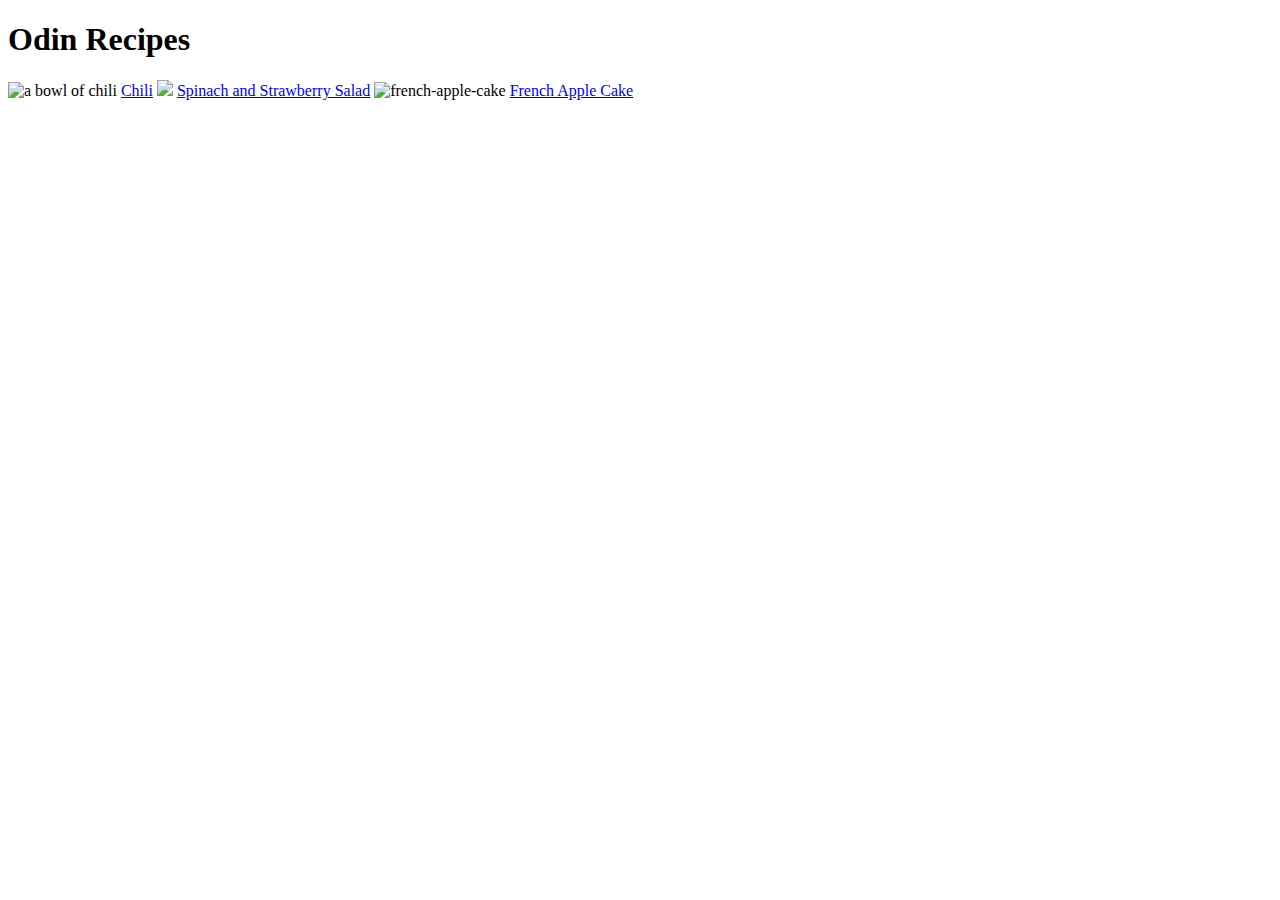
==== index.html @ e489f5aa "add chili.html" ====
<!DOCTYPE html>
<html lang="en">
<head>
    <meta charset="UTF-8">
    <meta name="viewport" content="width=device-width, initial-scale=1.0">
    <title>odin_recipes</title>
</head>
<body>
    <h1>Odin Recipes</h1>
    <img src="https://www.allrecipes.com/gallery/top-regional-chili-recipes/" alt="a bowl of chili">
    <a href="recipes/chili.html">Chili</a>
    <img src="https://imagesvc.meredithcorp.io/v3/mm/image?url=https%3A%2F%2Fimages.media-allrecipes.com%2Fuserphotos%2F9120227.jpg&q=60&c=sc&orient=true&poi=auto&h=512">
    <a href="recipes/spinStrawSalad.html">Spinach and Strawberry Salad</a>
    <img src="https://imagesvc.meredithcorp.io/v3/mm/image?url=https%3A%2F%2Fpublic-assets.meredithcorp.io%2F021f91d580b949ecafe88b108d6bd175%2F170016078197417001607476191459076035290016150.jpg&q=60&c=sc&orient=true&poi=auto&h=512" alt="french-apple-cake">   
    <a href="recipes/frAppleCke.html">French Apple Cake</a>
    </body>
</html>
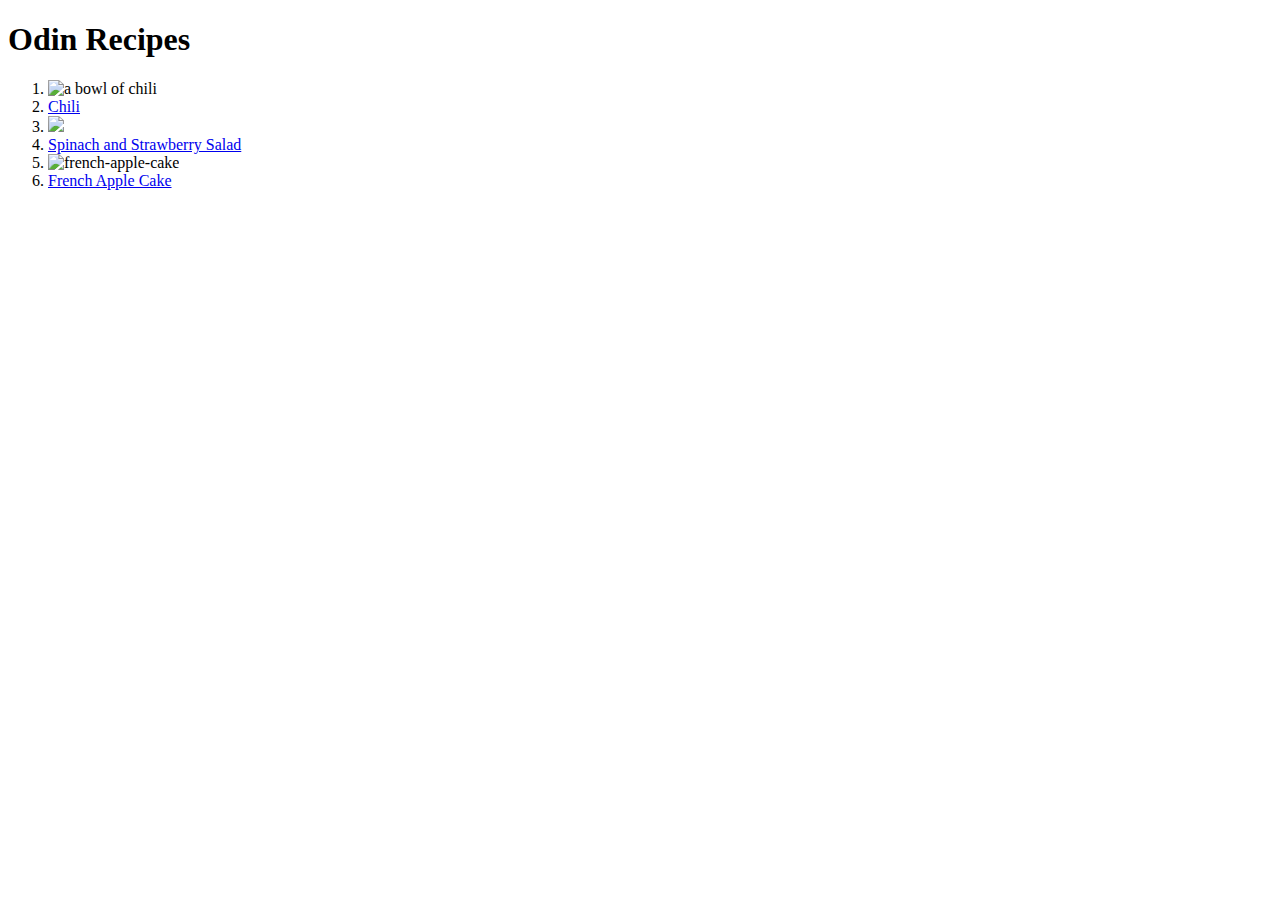
==== commit 3a0e0254: "Edit recipe pages with final text additions" ====
--- a/index.html
+++ b/index.html
@@ -7,11 +7,13 @@
 </head>
 <body>
     <h1>Odin Recipes</h1>
-    <img src="https://www.allrecipes.com/gallery/top-regional-chili-recipes/" alt="a bowl of chili">
-    <a href="recipes/chili.html">Chili</a>
-    <img src="https://imagesvc.meredithcorp.io/v3/mm/image?url=https%3A%2F%2Fimages.media-allrecipes.com%2Fuserphotos%2F9120227.jpg&q=60&c=sc&orient=true&poi=auto&h=512">
-    <a href="recipes/spinStrawSalad.html">Spinach and Strawberry Salad</a>
-    <img src="https://imagesvc.meredithcorp.io/v3/mm/image?url=https%3A%2F%2Fpublic-assets.meredithcorp.io%2F021f91d580b949ecafe88b108d6bd175%2F170016078197417001607476191459076035290016150.jpg&q=60&c=sc&orient=true&poi=auto&h=512" alt="french-apple-cake">   
-    <a href="recipes/frAppleCke.html">French Apple Cake</a>
+        <ol>
+            <li> <img src="https://www.allrecipes.com/gallery/top-regional-chili-recipes/" alt="a bowl of chili">
+            <li><a href="recipes/chili.html">Chili</a></li>
+            <li><img src="https://imagesvc.meredithcorp.io/v3/mm/image?url=https%3A%2F%2Fimages.media-allrecipes.com%2Fuserphotos%2F9120227.jpg&q=60&c=sc&orient=true&poi=auto&h=512"></li>
+            <li><a href="recipes/spinStrawSalad.html">Spinach and Strawberry Salad</a></li>
+            <li><img src="https://imagesvc.meredithcorp.io/v3/mm/image?url=https%3A%2F%2Fpublic-assets.meredithcorp.io%2F021f91d580b949ecafe88b108d6bd175%2F170016078197417001607476191459076035290016150.jpg&q=60&c=sc&orient=true&poi=auto&h=512" alt="french-apple-cake"></li>  
+            <li><a href="recipes/frAppleCke.html">French Apple Cake</a></li>
+        </ol>
     </body>
 </html>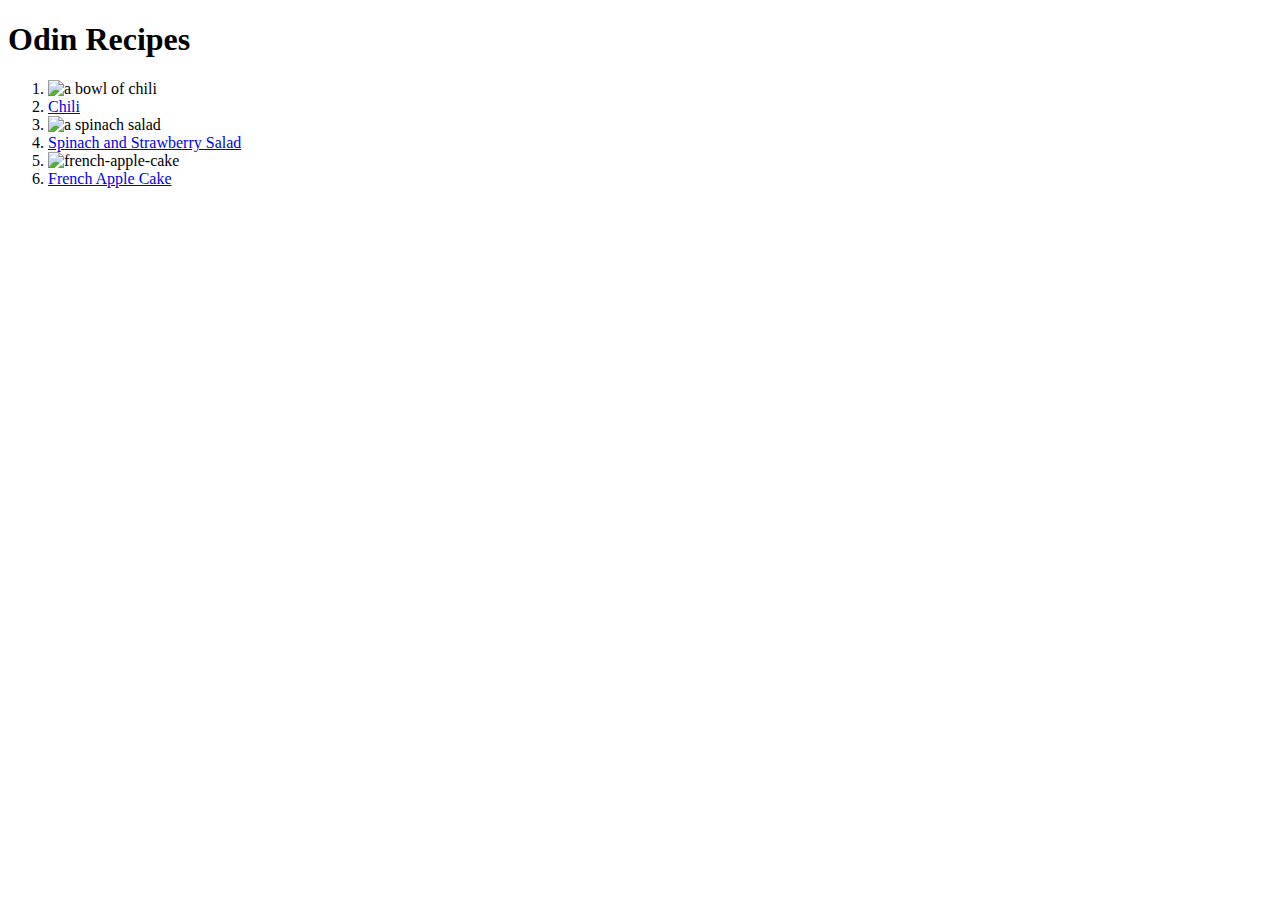
==== commit 42b7d8b8: "added css files" ====
--- a/index.html
+++ b/index.html
@@ -4,13 +4,14 @@
     <meta charset="UTF-8">
     <meta name="viewport" content="width=device-width, initial-scale=1.0">
     <title>odin_recipes</title>
+    <link rel="stylesheet" href="styles.css">
 </head>
 <body>
     <h1>Odin Recipes</h1>
         <ol>
             <li> <img src="https://www.allrecipes.com/gallery/top-regional-chili-recipes/" alt="a bowl of chili">
             <li><a href="recipes/chili.html">Chili</a></li>
-            <li><img src="https://imagesvc.meredithcorp.io/v3/mm/image?url=https%3A%2F%2Fimages.media-allrecipes.com%2Fuserphotos%2F9120227.jpg&q=60&c=sc&orient=true&poi=auto&h=512"></li>
+            <li><img src="https://imagesvc.meredithcorp.io/v3/mm/image?url=https%3A%2F%2Fimages.media-allrecipes.com%2Fuserphotos%2F9120227.jpg&q=60&c=sc&orient=true&poi=auto&h=512" alt="a spinach salad"></li>
             <li><a href="recipes/spinStrawSalad.html">Spinach and Strawberry Salad</a></li>
             <li><img src="https://imagesvc.meredithcorp.io/v3/mm/image?url=https%3A%2F%2Fpublic-assets.meredithcorp.io%2F021f91d580b949ecafe88b108d6bd175%2F170016078197417001607476191459076035290016150.jpg&q=60&c=sc&orient=true&poi=auto&h=512" alt="french-apple-cake"></li>  
             <li><a href="recipes/frAppleCke.html">French Apple Cake</a></li>
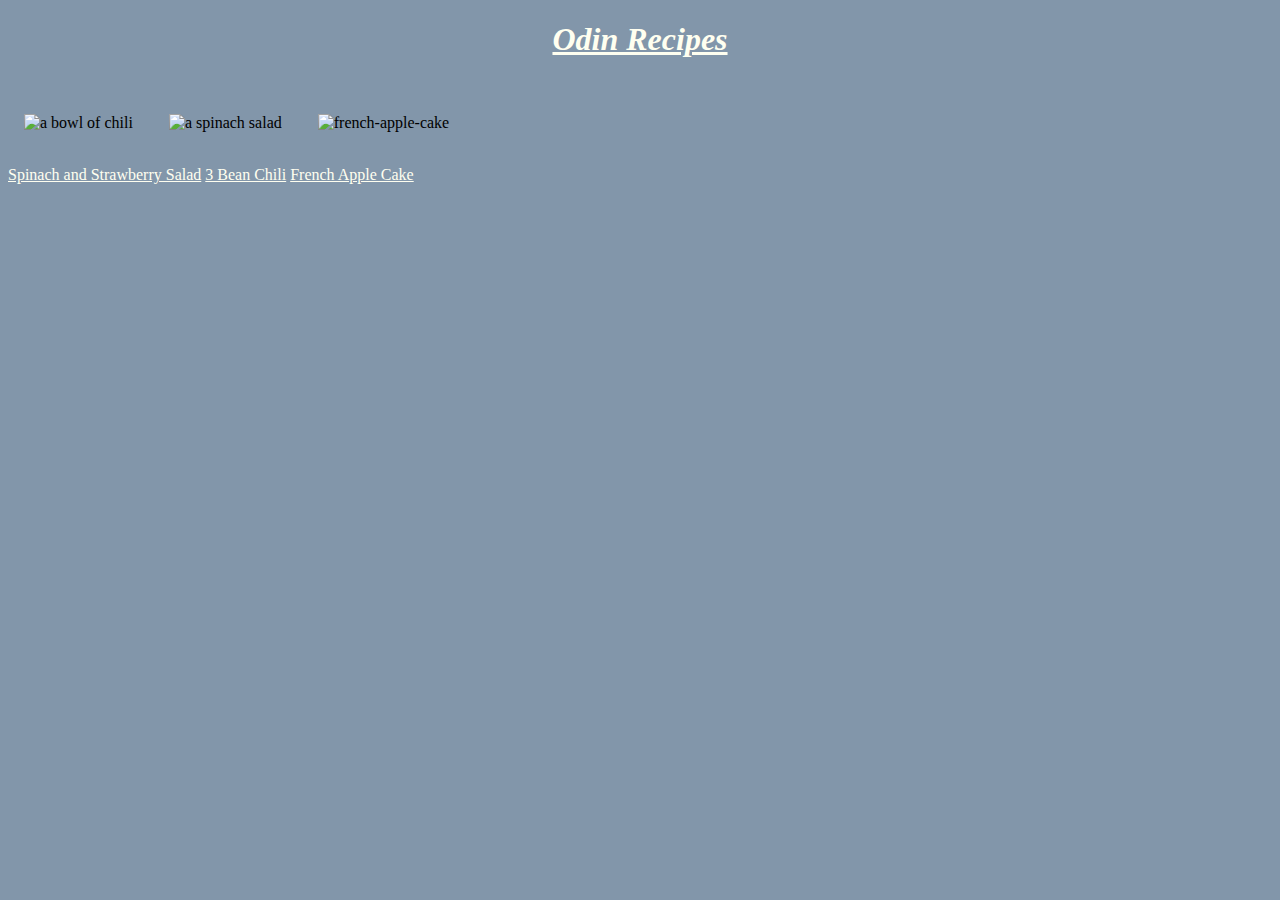
==== commit b9d00e93: "edit css and removed excess anchor elements" ====
--- a/index.html
+++ b/index.html
@@ -7,14 +7,29 @@
     <link rel="stylesheet" href="styles.css">
 </head>
 <body>
+    <div class="title-box">
     <h1>Odin Recipes</h1>
-        <ol>
-            <li> <img src="https://www.allrecipes.com/gallery/top-regional-chili-recipes/" alt="a bowl of chili">
-            <li><a href="recipes/chili.html">Chili</a></li>
-            <li><img src="https://imagesvc.meredithcorp.io/v3/mm/image?url=https%3A%2F%2Fimages.media-allrecipes.com%2Fuserphotos%2F9120227.jpg&q=60&c=sc&orient=true&poi=auto&h=512" alt="a spinach salad"></li>
-            <li><a href="recipes/spinStrawSalad.html">Spinach and Strawberry Salad</a></li>
-            <li><img src="https://imagesvc.meredithcorp.io/v3/mm/image?url=https%3A%2F%2Fpublic-assets.meredithcorp.io%2F021f91d580b949ecafe88b108d6bd175%2F170016078197417001607476191459076035290016150.jpg&q=60&c=sc&orient=true&poi=auto&h=512" alt="french-apple-cake"></li>  
-            <li><a href="recipes/frAppleCke.html">French Apple Cake</a></li>
-        </ol>
+    </div>
+    <br>
+    <div class="pics">
+       
+           <img src="https://imagesvc.meredithcorp.io/v3/mm/image?url=https%3A%2F%2Fpublic-assets.meredithcorp.io%2F76d28e7dd6c9a8c7837459de7458cc12%2F1694588561685IMG_0640.jpeg&q=60&c=sc&orient=true&poi=auto&h=512" alt="a bowl of chili">
+           
+           
+            <img src="https://imagesvc.meredithcorp.io/v3/mm/image?url=https%3A%2F%2Fimages.media-allrecipes.com%2Fuserphotos%2F9120227.jpg&q=60&c=sc&orient=true&poi=auto&h=512" alt="a spinach salad"></li>
+            
+            <img src="https://imagesvc.meredithcorp.io/v3/mm/image?url=https%3A%2F%2Fpublic-assets.meredithcorp.io%2F021f91d580b949ecafe88b108d6bd175%2F170016078197417001607476191459076035290016150.jpg&q=60&c=sc&orient=true&poi=auto&h=512" alt="french-apple-cake"></li>  
+            
+           
+    </div>
+    <br>
+    <div>
+        <nav>
+            <a href="/home/vboxuser/repos/odin_recipes/recipes/spinStrawSalad.html" rel="pagelink">Spinach and Strawberry Salad</a>
+            <a href="/home/vboxuser/repos/odin_recipes/recipes/chili.html" rel="pagelink">3 Bean Chili</a>
+            <a href="/home/vboxuser/repos/odin_recipes/recipes/frAppleCke.html" rel="pagelink">French Apple Cake</a>
+        </nav>
+    </div>
+    <br>
     </body>
 </html>--- a/styles.css
+++ b/styles.css
@@ -0,0 +1,20 @@
+body {
+    background-color:rgb(130, 150, 170) ;
+    display:block;
+}
+.title-box {
+    text-align:center;
+    margin-top 5px;
+    text-decoration: underline;
+    font-family: fantasy;
+    color: ivory;
+    font-style: oblique;
+}
+img {
+    height: 350px;
+    width: 325px;
+    margin: 1em;
+}
+a {
+    color:ivory;
+}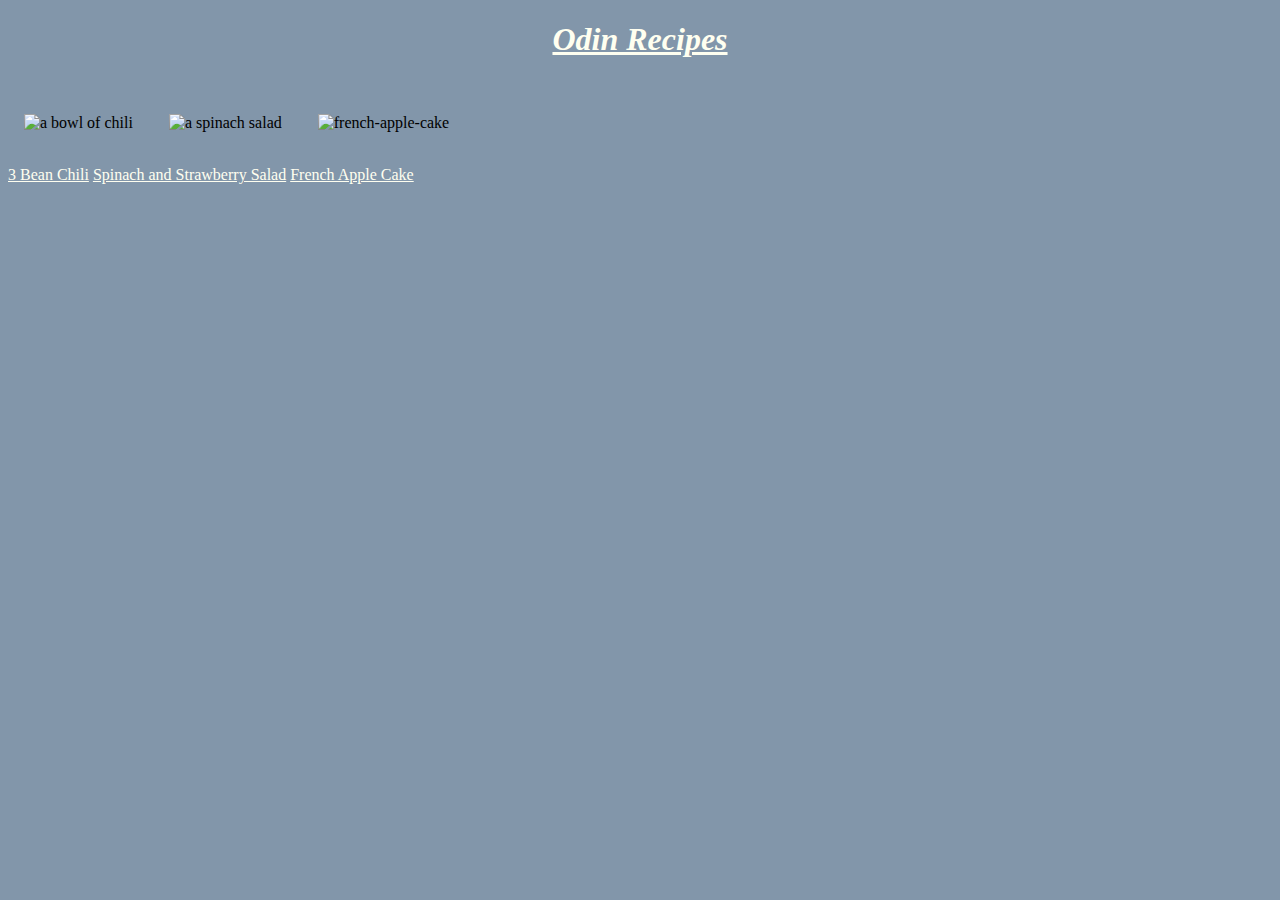
==== commit bd9c399b: "added recipes.css for recipe cards" ====
--- a/index.html
+++ b/index.html
@@ -23,10 +23,11 @@
            
     </div>
     <br>
-    <div>
+    <div class="navbar">
         <nav>
+           
+            <a href="/home/vboxuser/repos/odin_recipes/recipes/chili.html" rel="pagelink">3 Bean Chili</a>
             <a href="/home/vboxuser/repos/odin_recipes/recipes/spinStrawSalad.html" rel="pagelink">Spinach and Strawberry Salad</a>
-            <a href="/home/vboxuser/repos/odin_recipes/recipes/chili.html" rel="pagelink">3 Bean Chili</a>
             <a href="/home/vboxuser/repos/odin_recipes/recipes/frAppleCke.html" rel="pagelink">French Apple Cake</a>
         </nav>
     </div>
--- a/styles.css
+++ b/styles.css
@@ -11,10 +11,16 @@
     font-style: oblique;
 }
 img {
-    height: 350px;
+    height: 325px;
     width: 325px;
     margin: 1em;
 }
 a {
     color:ivory;
-}+    font-family:fantasy;
+    font-size:medium;
+}
+
+
+
+
